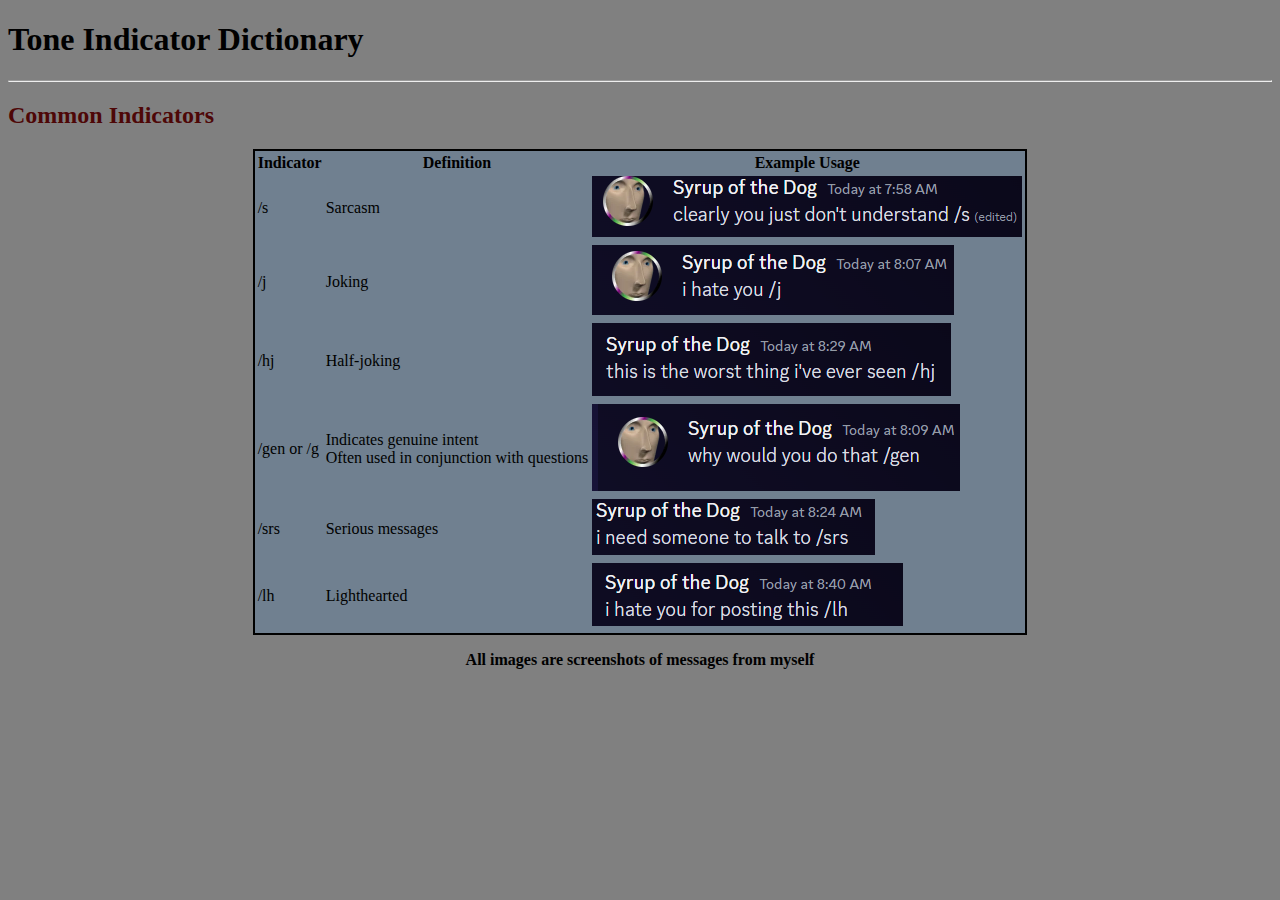
==== index.html @ 9df4a404 "rearranged file structure: src is now image folder" ====
<!DOCTYPE html>

<head> 
    <title>Tone Indicator Dictionary</title>
    <link href="style.css" rel="stylesheet" type="text/css">
</head>

<body>
    <h1>Tone Indicator Dictionary</h1>
    <hr>
    <h2>Common Indicators</h2>
    <table>
        <tr>
            <th>Indicator</th>
            <th>Definition</th>
            <th>Example Usage</th>
        </tr>
        <tr>
            <td>
                <p>/s</p>
            </td>
            <td>
                Sarcasm
            </td>
            <td>
                <img src="src\clearly_you_dont_understand.png">
            </td>
        </tr>
        <tr>
            <td>
                <p>/j</p>
            </td>
            <td>
                Joking
            </td>
            <td>
                <img src="src\i_hate_you.png">
            </td>
        </tr>
        <tr>
            <td>
                <p>/hj</p>
            </td>
            <td>
                Half-joking
            </td>
            <td>
                <img src="src\hj.png">
            </td>
        </tr>
        <tr>
            <td>
                <p>/gen or /g</p>
            </td>
            <td>
                Indicates genuine intent 
                <br>
                Often used in conjunction with questions
            </td>
            <td>
                <img src="src\why_would_you_do_that.png">
            </td>
        </tr>
        <tr>
            <td>
                <p>/srs</p>
            </td>
            <td>
                Serious messages
            </td>
            <td>
                <img src="src\srs.png">
            </td>
        </tr>
        <!-- can't find an image for this so it's 
        getting commented out-->
        <!--
            <tr>
            <td>
                <p>/pos</p>
            </td>
            <td>
                Denotes a positive connotation <br>
                <em>Related: <br>
                    /neu (neutral) <br>
                    /neg (negative)
                </em>
            </td>
            <td>
                <img src="src\">
            </td>
        </tr>
        -->
        <tr>
            <td>
                <p>/lh</p>
            </td>
            <td>
                Lighthearted
            </td>
            <td>
                <img src="src\lh.png">
            </td>
        </tr>
    </table>
    <p align="center"><strong>
        All images are screenshots of messages from myself
    </strong></p>
</body>
---- style.css ----
body {
    background-color: gray;
}

h2 {
    color:rgb(78, 7, 7);
}

table {
    border-width: 2px;
    border-color: black;
    border-style: double;
    background-color: slategray;
    margin: 0 auto;
}
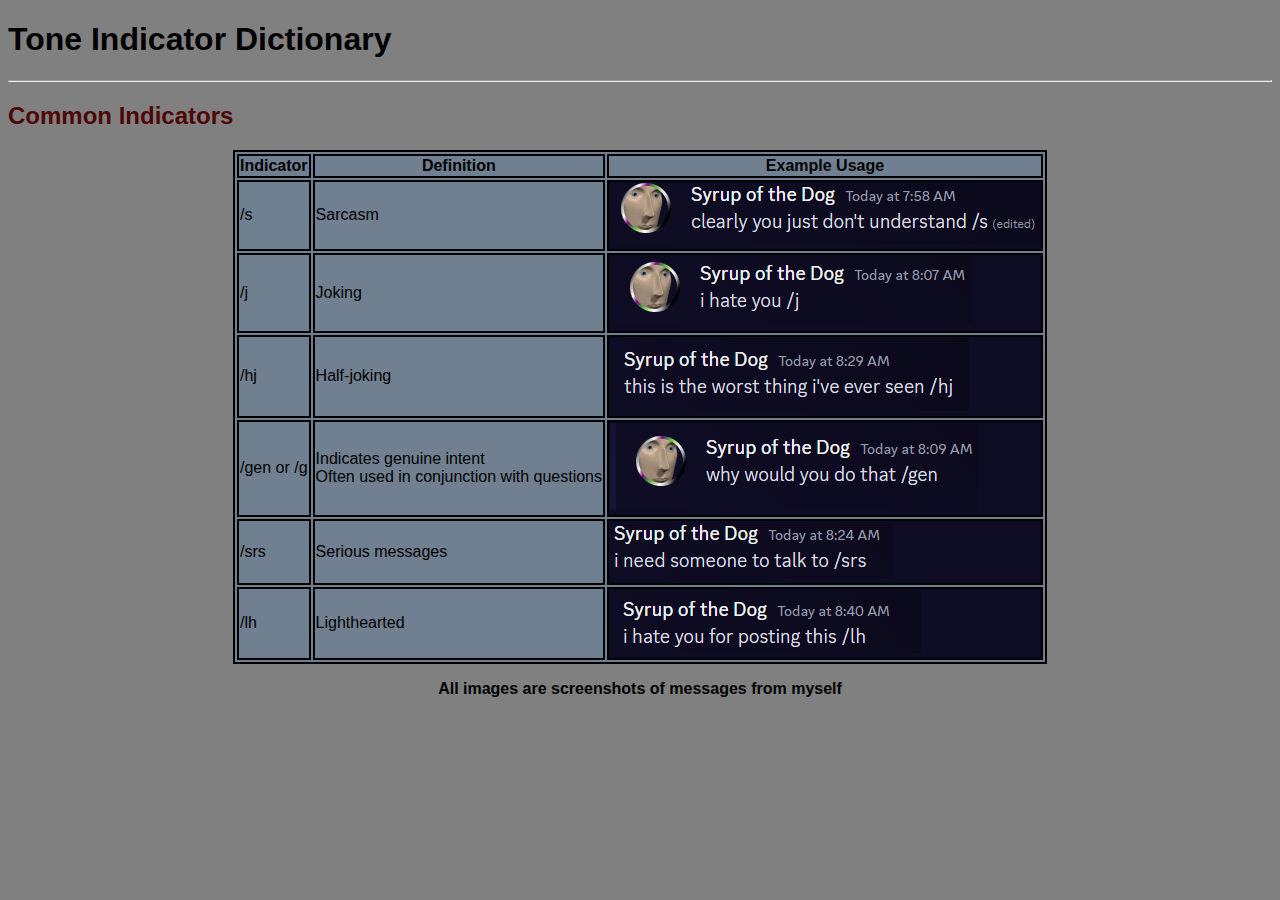
==== commit ee41c089: "implemented change 2" ====
--- a/index.html
+++ b/index.html
@@ -2,12 +2,16 @@
 
 <head> 
     <title>Tone Indicator Dictionary</title>
-    <link href="style.css" rel="stylesheet" type="text/css">
+    <link href="style.css" rel="stylesheet" 
+    type="text/css">
 </head>
 
 <body>
-    <h1>Tone Indicator Dictionary</h1>
+    <header>
+        <h1>Tone Indicator Dictionary</h1>
+    </header>
     <hr>
+    <main>
     <h2>Common Indicators</h2>
     <table>
         <tr>
@@ -22,8 +26,10 @@
             <td>
                 Sarcasm
             </td>
-            <td>
-                <img src="src\clearly_you_dont_understand.png">
+            <td class="image">
+                <img src="
+                src\clearly_you_dont_understand.png
+                ">
             </td>
         </tr>
         <tr>
@@ -33,7 +39,7 @@
             <td>
                 Joking
             </td>
-            <td>
+            <td class="image">
                 <img src="src\i_hate_you.png">
             </td>
         </tr>
@@ -44,7 +50,7 @@
             <td>
                 Half-joking
             </td>
-            <td>
+            <td class="image">
                 <img src="src\hj.png">
             </td>
         </tr>
@@ -55,10 +61,12 @@
             <td>
                 Indicates genuine intent 
                 <br>
-                Often used in conjunction with questions
+                Often used in conjunction with 
+                questions
             </td>
-            <td>
-                <img src="src\why_would_you_do_that.png">
+            <td class="image">
+                <img src="
+                src\why_would_you_do_that.png">
             </td>
         </tr>
         <tr>
@@ -68,7 +76,7 @@
             <td>
                 Serious messages
             </td>
-            <td>
+            <td class="image">
                 <img src="src\srs.png">
             </td>
         </tr>
@@ -80,7 +88,8 @@
                 <p>/pos</p>
             </td>
             <td>
-                Denotes a positive connotation <br>
+                Denotes a positive connotation 
+                <br>
                 <em>Related: <br>
                     /neu (neutral) <br>
                     /neg (negative)
@@ -98,12 +107,17 @@
             <td>
                 Lighthearted
             </td>
-            <td>
+            <td class="image">
                 <img src="src\lh.png">
             </td>
         </tr>
     </table>
-    <p align="center"><strong>
-        All images are screenshots of messages from myself
-    </strong></p>
+</main>
+<footer>
+    <p class="credit"><strong>
+        All images are screenshots 
+        of messages from myself
+    </strong>
+</p>
+</footer>
 </body>--- a/style.css
+++ b/style.css
@@ -1,15 +1,36 @@
+* {
+    /*change 1: all fonts are now 
+    Helvetica Arial by default*/
+    font-family: Arial, Helvetica, sans-serif
+}
+
 body {
     background-color: gray;
+}
+
+hr {
+    background-color: black;
 }
 
 h2 {
     color:rgb(78, 7, 7);
 }
 
-table {
+.image {
+    /* change 2: all images in the table have their
+     <td> element turned to a color similar to the
+      background of the */
+    background-color: rgb(14, 12, 34);;
+}
+
+table, th, tr, td{
     border-width: 2px;
     border-color: black;
-    border-style: double;
+    border-style: solid;
     background-color: slategray;
     margin: 0 auto;
+}
+
+p.credit {
+    text-align: center;
 }